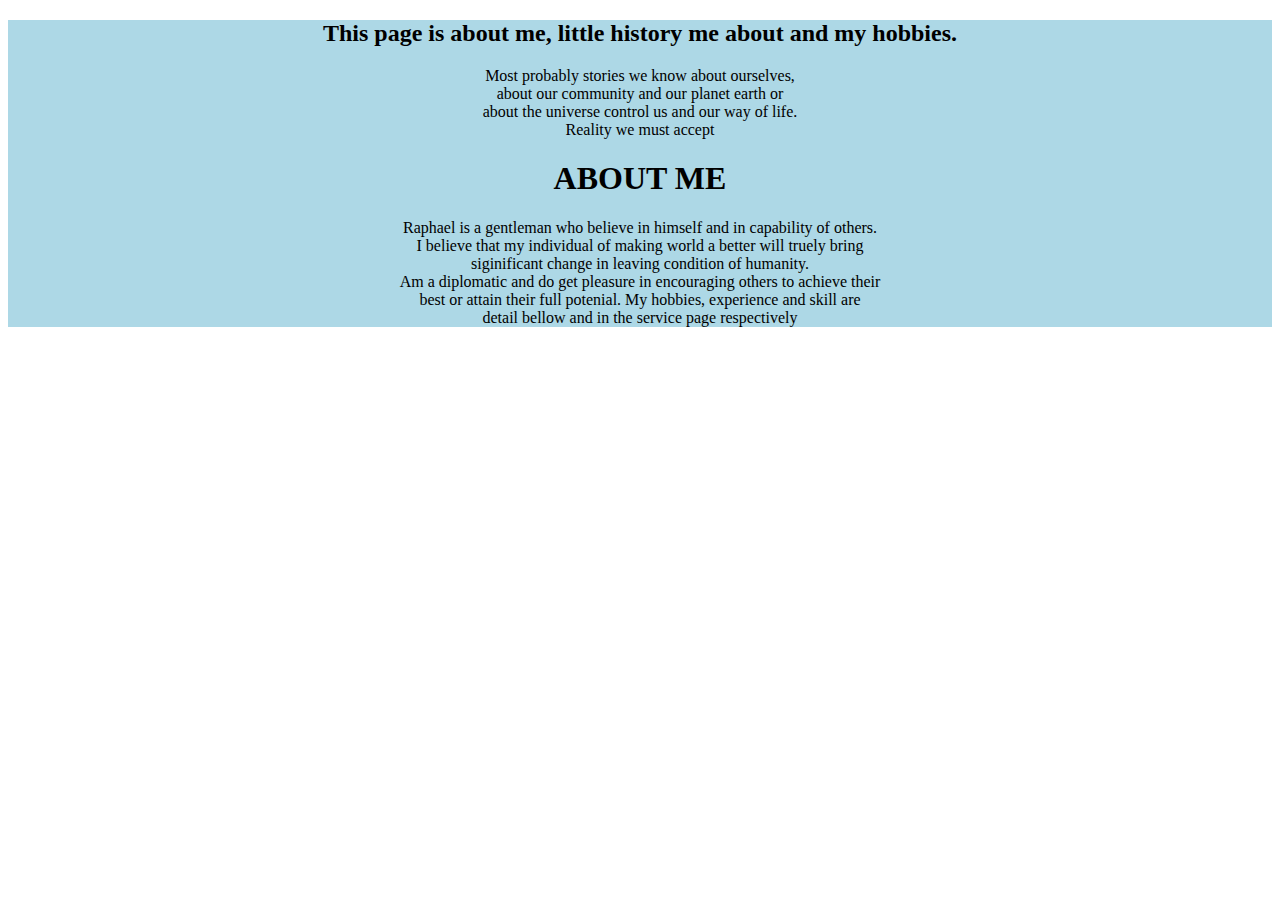
==== about.html @ efc15dcd "about" ====
<!DOCTYPE html>
<html lang="en">
<head>
    <meta charset="UTF-8">
    <meta http-equiv="X-UA-Compatible" content="IE=edge">
    <meta name="viewport" content="width=device-width, initial-scale=1.0">
    <title>ABOUT</title>
    <link rel="stylesheet" href="about.css">
</head>
<body>
    <div class="me">
        <h2>This page is about me, little history me about and my hobbies.</h2>
        <p>Most probably stories we know about ourselves,<br>
        about our community and our planet earth or <br>
        about the universe control us and our way of life.
         <br>Reality we must accept</p>
         <div class="about">
             <h1>ABOUT ME</h1>
             <p>Raphael is a gentleman who believe in himself and in capability of others.<br>
               I believe that my individual of making world a better will truely bring <br>
              siginificant change in leaving condition of humanity.<br>
              Am a diplomatic and do get pleasure in encouraging others to achieve their<br> 
             best or attain their full potenial. My hobbies, experience and skill are <br>
             detail bellow and in the service page respectively</p>
         </div>
    </div>
</body>
</html>
---- about.css ----
.me{
    text-align: center;
    background-color:lightblue;
}
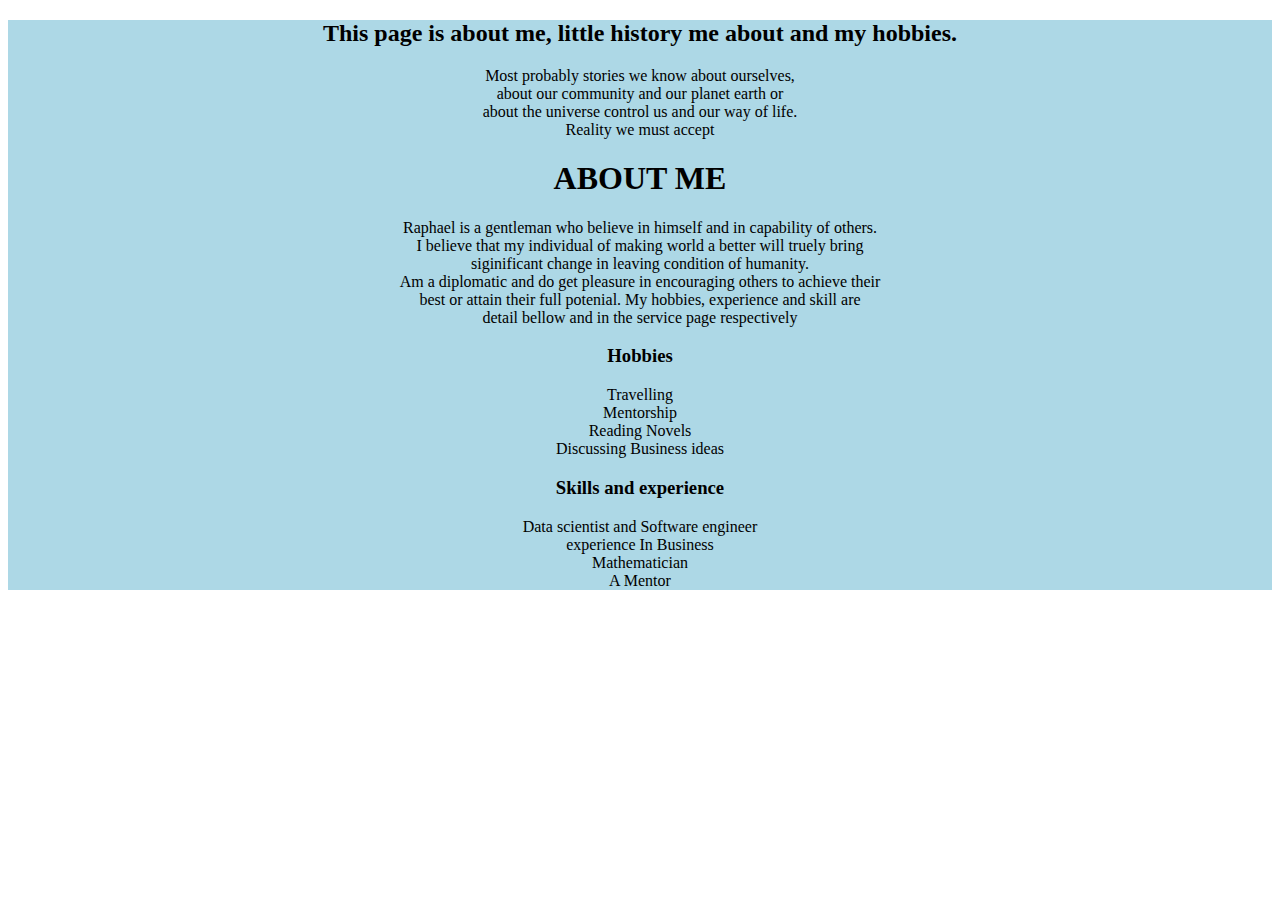
==== commit f6f78a2b: "contacts" ====
--- a/about.html
+++ b/about.html
@@ -22,6 +22,16 @@
               Am a diplomatic and do get pleasure in encouraging others to achieve their<br> 
              best or attain their full potenial. My hobbies, experience and skill are <br>
              detail bellow and in the service page respectively</p>
+             <h3>Hobbies</h3>
+             <li>Travelling</li>
+             <li>Mentorship</li>
+             <li>Reading Novels</li>
+             <li>Discussing Business ideas</li>
+             <h3>Skills and experience</h3>
+             <li>Data scientist and Software engineer</li>
+             <li>experience In Business </li>
+             <li>Mathematician</li>
+             <li>A Mentor</li>
          </div>
     </div>
 </body>
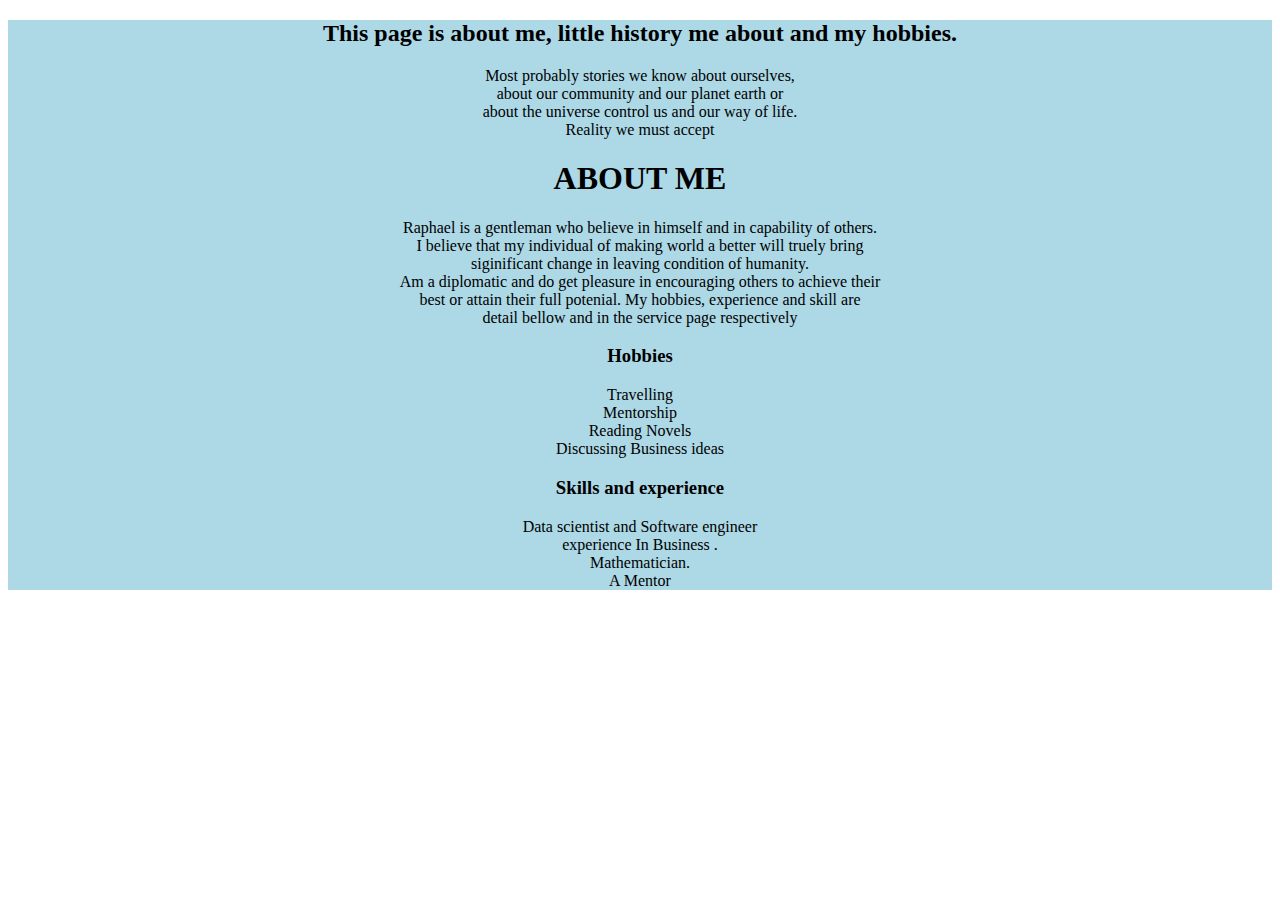
==== commit 3ca97053: "dt" ====
--- a/about.html
+++ b/about.html
@@ -29,8 +29,8 @@
              <li>Discussing Business ideas</li>
              <h3>Skills and experience</h3>
              <li>Data scientist and Software engineer</li>
-             <li>experience In Business </li>
-             <li>Mathematician</li>
+             <li>experience In Business .</li>
+             <li>Mathematician.</li>
              <li>A Mentor</li>
          </div>
     </div>
